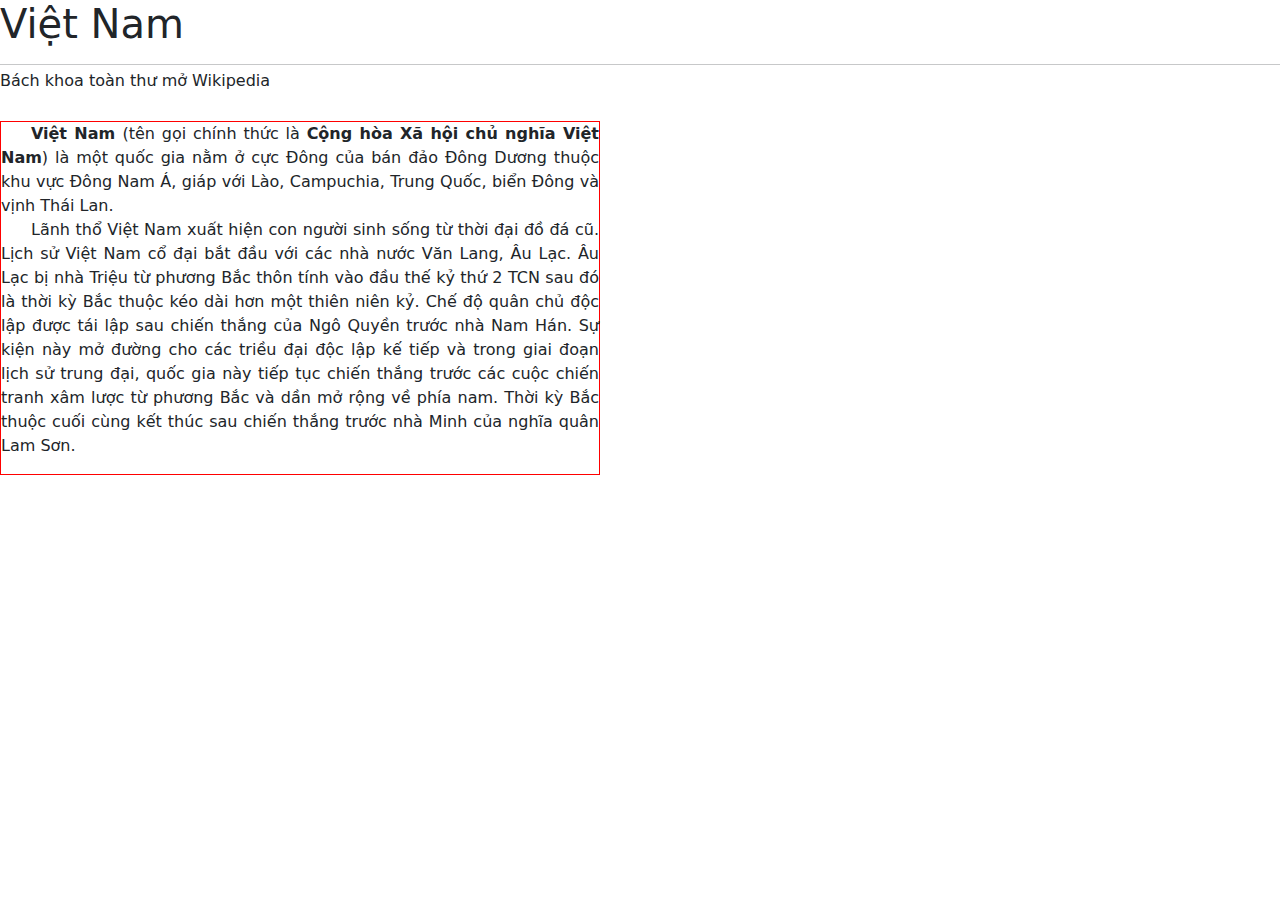
==== CSS/DinhDangVanBanVoiCSS/DinhDangVanBan.html @ 23511632 "box model" ====
<!DOCTYPE html>
<html lang="en">
<head>
    <meta charset="UTF-8">
    <meta http-equiv="X-UA-Compatible" content="IE=edge">
    <meta name="viewport" content="width=device-width, initial-scale=1.0">
    <title>Document</title>
    <link rel="stylesheet" href="assets/bootstrap-5.2.0-dist/css/bootstrap.min.css">
    <link rel="stylesheet" href="assets/fontawesome-free-6.2.0-web/css/all.css">
</head>
<body>
    <h1>Việt Nam </h1>
    <hr style="line-height: 0.1em;">
    <p style="line-height: 0.01em;">Bách khoa toàn thư mở Wikipedia</p><br>
    <div style="border: 1px solid red; text-align: justify; text-indent: 5%; width: 600px;">
        <b style="font-weight:bold; text-indent: 50px;"> Việt Nam </b>(tên gọi chính thức là <b> Cộng hòa Xã hội chủ nghĩa Việt Nam</b>) là một quốc gia nằm ở cực Đông của bán đảo Đông Dương thuộc khu vực Đông Nam Á, giáp với Lào, Campuchia, Trung Quốc, biển Đông và vịnh Thái Lan. <br>
        <p style="text-indent: 30px;">Lãnh thổ Việt Nam xuất hiện con người sinh sống từ thời đại đồ đá cũ. Lịch sử Việt Nam cổ đại bắt đầu với các nhà nước Văn Lang, Âu Lạc.
        Âu Lạc bị nhà Triệu từ phương Bắc thôn tính vào đầu thế kỷ thứ 2 TCN sau đó là thời kỳ Bắc thuộc kéo dài hơn một thiên niên kỷ. 
        Chế độ quân chủ độc lập được tái lập sau chiến thắng của Ngô Quyền trước nhà Nam Hán.
        Sự kiện này mở đường cho các triều đại độc lập kế tiếp và trong giai đoạn lịch sử trung đại, quốc gia này tiếp tục chiến thắng trước các cuộc chiến tranh xâm lược từ phương Bắc và dần mở rộng về phía nam.
        Thời kỳ Bắc thuộc cuối cùng kết thúc sau chiến thắng trước nhà Minh của nghĩa quân Lam Sơn. 
    </div>
       
    


</body>
</html>
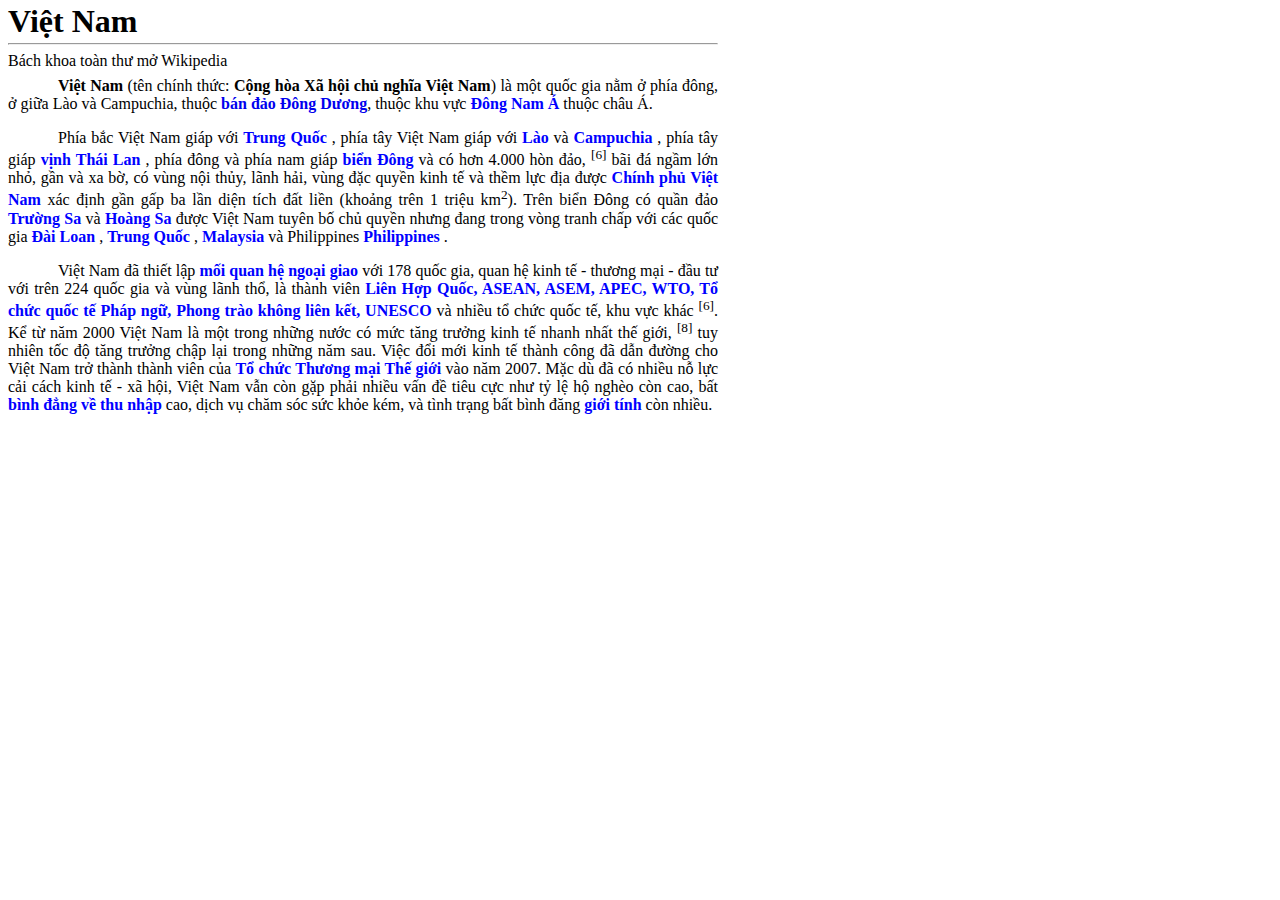
==== commit f45fbf79: "tao trang doc truyen" ====
--- a/CSS/DinhDangVanBanVoiCSS/DinhDangVanBan.html
+++ b/CSS/DinhDangVanBanVoiCSS/DinhDangVanBan.html
@@ -1,28 +1,96 @@
 <!DOCTYPE html>
 <html lang="en">
+
 <head>
     <meta charset="UTF-8">
     <meta http-equiv="X-UA-Compatible" content="IE=edge">
-    <meta name="viewport" content="width=device-width, initial-scale=1.0">
+    <meta name="viewport" content="width=, initial-scale=1.0">
     <title>Document</title>
-    <link rel="stylesheet" href="assets/bootstrap-5.2.0-dist/css/bootstrap.min.css">
-    <link rel="stylesheet" href="assets/fontawesome-free-6.2.0-web/css/all.css">
+    <style>
+        div{
+            width: 710px;
+        }
+        h1, #bachkhoa {
+            line-height: 0%;
+        }
+
+        .doanvan {
+            text-indent: 50px;
+            text-align: justify;
+        }
+        a{
+            text-decoration: none;
+            font-weight: 800;
+        }
+        .xanhdam{
+            font-weight: 800;
+            color: blue;
+        }
+    </style>
 </head>
+
 <body>
-    <h1>Việt Nam </h1>
-    <hr style="line-height: 0.1em;">
-    <p style="line-height: 0.01em;">Bách khoa toàn thư mở Wikipedia</p><br>
-    <div style="border: 1px solid red; text-align: justify; text-indent: 5%; width: 600px;">
-        <b style="font-weight:bold; text-indent: 50px;"> Việt Nam </b>(tên gọi chính thức là <b> Cộng hòa Xã hội chủ nghĩa Việt Nam</b>) là một quốc gia nằm ở cực Đông của bán đảo Đông Dương thuộc khu vực Đông Nam Á, giáp với Lào, Campuchia, Trung Quốc, biển Đông và vịnh Thái Lan. <br>
-        <p style="text-indent: 30px;">Lãnh thổ Việt Nam xuất hiện con người sinh sống từ thời đại đồ đá cũ. Lịch sử Việt Nam cổ đại bắt đầu với các nhà nước Văn Lang, Âu Lạc.
-        Âu Lạc bị nhà Triệu từ phương Bắc thôn tính vào đầu thế kỷ thứ 2 TCN sau đó là thời kỳ Bắc thuộc kéo dài hơn một thiên niên kỷ. 
-        Chế độ quân chủ độc lập được tái lập sau chiến thắng của Ngô Quyền trước nhà Nam Hán.
-        Sự kiện này mở đường cho các triều đại độc lập kế tiếp và trong giai đoạn lịch sử trung đại, quốc gia này tiếp tục chiến thắng trước các cuộc chiến tranh xâm lược từ phương Bắc và dần mở rộng về phía nam.
-        Thời kỳ Bắc thuộc cuối cùng kết thúc sau chiến thắng trước nhà Minh của nghĩa quân Lam Sơn. 
-    </div>
-       
     
 
+    <div>
+        <h1>Việt Nam</h1>
+        <hr>
+        <p id="bachkhoa">Bách khoa toàn thư mở Wikipedia</p>
+        <p class="doanvan"> <b>Việt Nam</b> (tên chính thức: <b>Cộng hòa Xã hội chủ nghĩa Việt Nam</b>) là một quốc gia nằm 
+            ở phía đông, ở giữa Lào và Campuchia, thuộc <a href="https://vi.wikipedia.org/wiki/B%C3%A1n_%C4%91%E1%BA%A3o_%C4%90%C3%B4ng_D%C6%B0%C6%A1ng" title="Bán đảo Đông Dương">bán đảo Đông Dương</a>, 
+            thuộc khu vực <span class = "xanhdam">Đông Nam Á</span>  thuộc châu Á.</p>
+        <p class="doanvan">
+            Phía bắc Việt Nam giáp với 
+            <span class = "xanhdam">Trung Quốc</span>
+            , phía tây Việt Nam giáp với 
+            <span class = "xanhdam">Lào</span>
+             và 
+             <span class = "xanhdam">Campuchia</span>
+             , 
+            phía tây giáp 
+            <span class = "xanhdam">vịnh Thái Lan</span>
+            , phía đông và phía nam giáp 
+            <span class = "xanhdam">biển Đông</span>
+             và có hơn 4.000 hòn đảo,
+             <sup>[6]</sup> bãi đá ngầm lớn nhỏ, gần và xa bờ, có vùng nội thủy, lãnh hải, vùng đặc quyền kinh tế
+            và thềm lực địa được 
+            <span class = "xanhdam">Chính phủ Việt Nam</span> 
+            xác định gần gấp ba lần diện tích đất liền (khoảng trên 1 triệu
+            km<sup>2</sup>). Trên biển Đông có quần đảo 
+            <span class = "xanhdam">Trường Sa</span>
+             và 
+            <span class = "xanhdam">Hoàng Sa</span>
+             được Việt Nam tuyên bố chủ quyền nhưng đang trong vòng
+            tranh chấp với các quốc gia 
+            <span class = "xanhdam">Đài Loan</span>
+            , 
+            <span class = "xanhdam">Trung Quốc</span>
+            , 
+            <span class = "xanhdam"> Malaysia</span>
+             và 
+            Philippines
+            <span class = "xanhdam">Philippines</span>
+            .
+        </p>
+        <p class="doanvan">
+            Việt Nam đã thiết lập 
+            <span class = "xanhdam">mối quan hệ ngoại giao</span>
+             với 178 quốc gia, quan hệ kinh tế - thương mại - đầu tư với
+            trên
+            224 quốc gia và vùng lãnh thổ, là thành viên 
+            <span class = "xanhdam">Liên Hợp Quốc, ASEAN, ASEM, APEC, WTO, Tổ chức quốc tế Pháp ngữ, Phong trào không liên kết, UNESCO</span>
+            và nhiều tổ chức quốc tế, khu vực khác <sup>[6]</sup>. Kể từ năm 2000 Việt Nam là một trong những nước có mức tăng trưởng kinh tế nhanh nhất thế giới,
+            <sup>[8]</sup> tuy nhiên tốc độ tăng trưởng chập lại trong những năm sau. Việc đổi mới kinh tế thành công đã dẫn đường
+            cho Việt Nam trở thành thành viên của 
+            <span class = "xanhdam">Tổ chức Thương mại Thế giới</span>
+             vào năm 2007. Mặc dù đã có nhiều nỗ lực cải cách kinh tế - xã hội, Việt Nam vẫn còn gặp phải nhiều vấn đề tiêu cực như tỷ lệ hộ nghèo còn cao, bất
+            <span class = "xanhdam">bình đẳng về thu nhập</span>
+            cao, dịch vụ chăm sóc sức khỏe kém, và tình trạng bất bình đăng 
+            <span class = "xanhdam">giới tính</span>
+            còn nhiều.
+        </p>
+    </div>
 
 </body>
+
 </html>